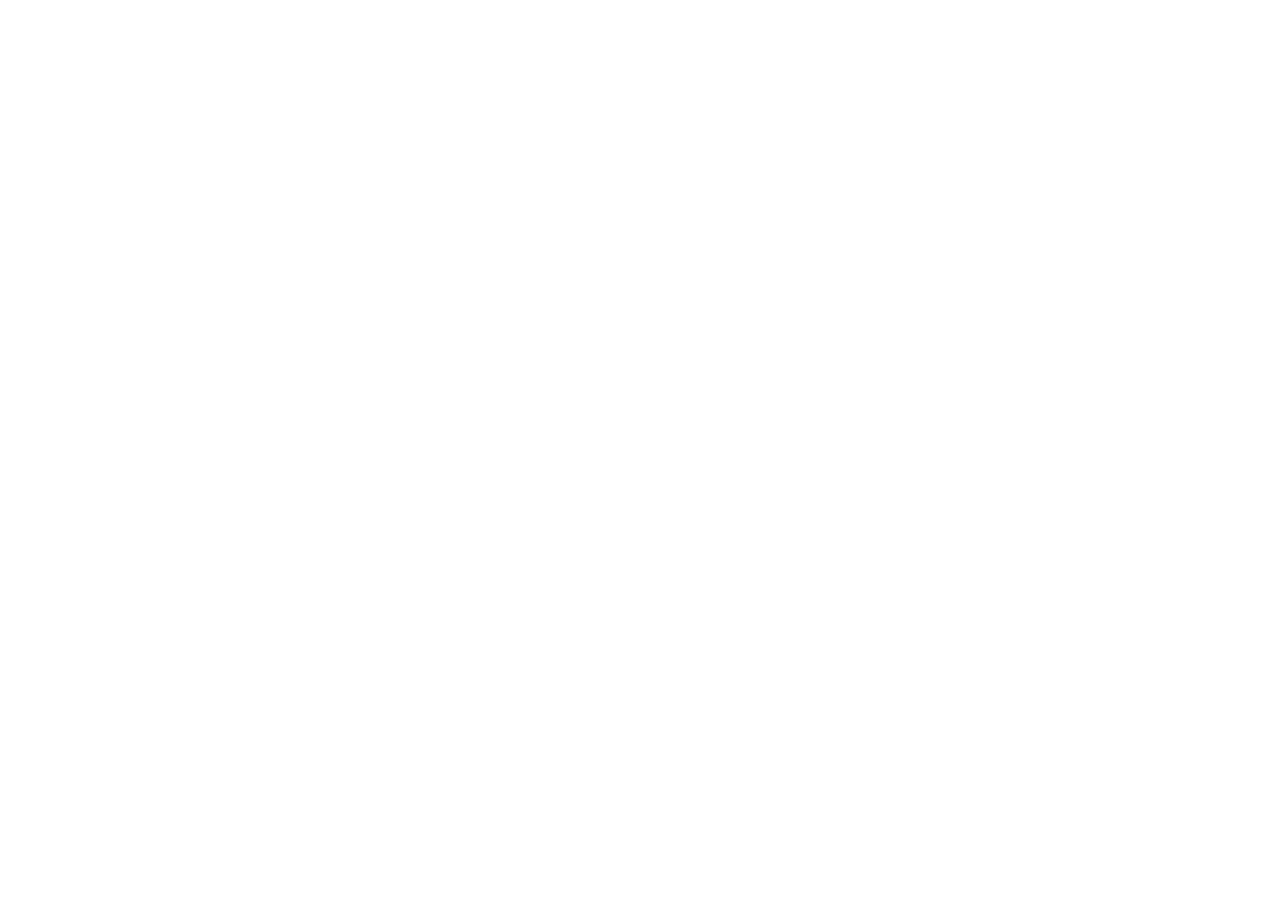
==== details.html @ effcb2b1 "update hiring" ====
<!doctype html>
<html lang="en">

<head>
  <!-- Required meta tags -->
  <meta charset="utf-8">
  <meta name="viewport" content="width=device-width, initial-scale=1, shrink-to-fit=no">
  <link rel="stylesheet" href="css/bootstrap.min.css">
  <link rel="stylesheet" href="css/details.css">
  <title>IBM CIO Career</title>
</head>

<body>
  <div class="container">
    <div class="row">
      <div class="col-sm-2"></div>
      <div class="col-sm-8 position-name">
      </div>
      <div class="col-sm-2"></div>
    </div>
    <div class="row">
      <div class="col-sm-2"></div>
      <div class="col-sm-8 job-details"></div>
      <div class="col-sm-2"></div>
    </div>
  </div>

  <script src="js/jquery.min.js"></script>
  <script src="js/jobs.js"></script>
  <script src="js/details.js"></script>
</body>

</html>
---- css/details.css ----
.container .row:first-child {
  background-image: url("../img/jd-background.png");
/*        height: 384px;*/
    background-repeat: no-repeat;
    background-size: 100%;
}

.position-name {
  padding: 5.5rem 0;
}

.container .row:last-child {
  background-color: #F4F4F4;
}

h1, h4{
    color: white;
    text-align: center;
}
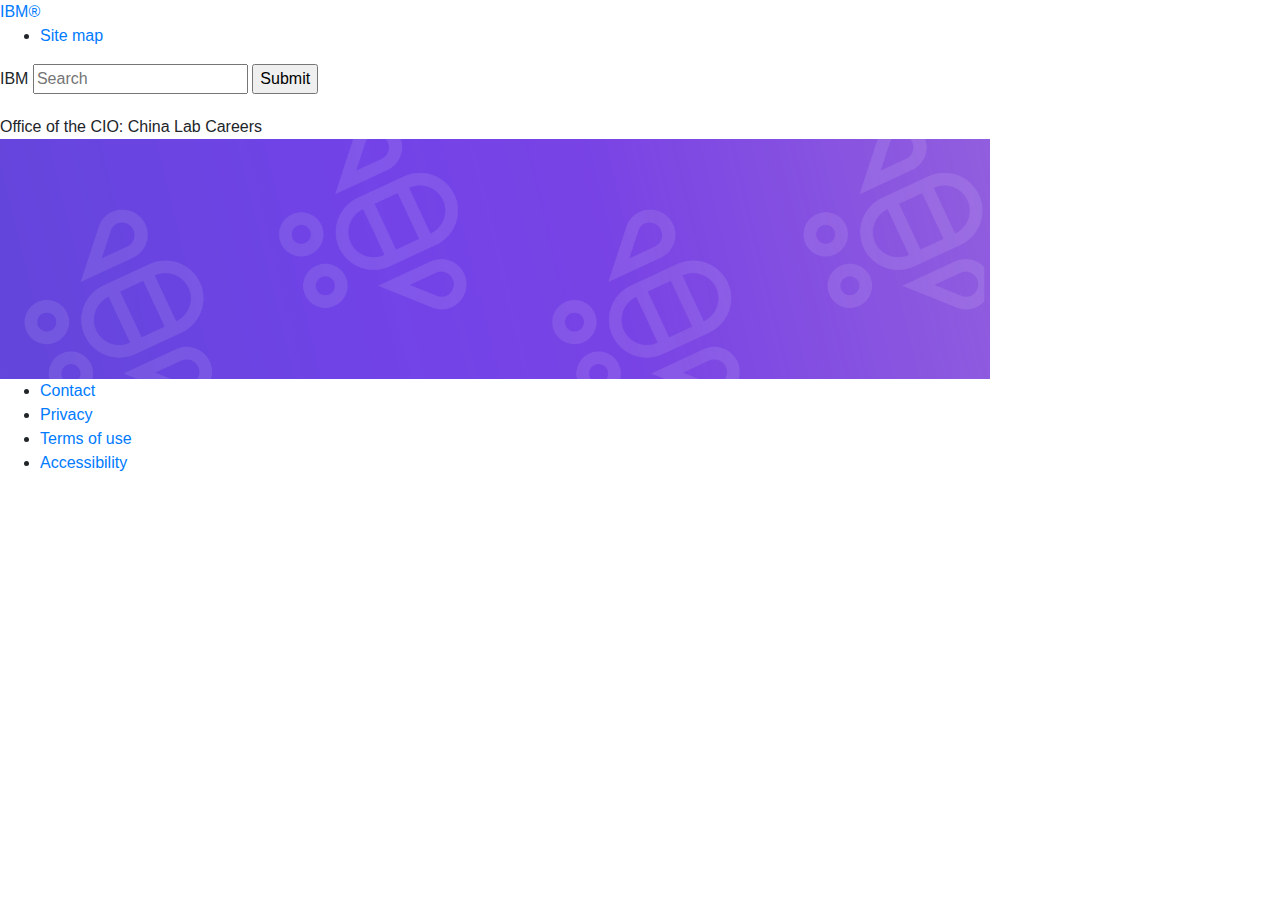
==== commit 8cad4ecf: "update" ====
--- a/details.html
+++ b/details.html
@@ -3,29 +3,153 @@
 
 <head>
   <!-- Required meta tags -->
-  <meta charset="utf-8">
+  <meta charset="UTF-8" />
+
+  <link rel="icon" href="//www.ibm.com/favicon.ico">
+  <link rel="canonical" href="http://www.ibm.com/______">
+
+  <meta name="dcterms.date" content="YYYY-MM-DD">
+  <meta name="dcterms.rights" content="© Copyright IBM Corp. 2016">
+  <meta name="description" content="IBM CIO CAREER">
+  <meta name="geo.country" content="US">
+  <meta name="keywords" content="IBM CIO CAREER">
+  <meta name="robots" content="index,follow">
   <meta name="viewport" content="width=device-width, initial-scale=1, shrink-to-fit=no">
+
+  <script type="text/javascript" language="JavaScript" src="js/jquery.i18n.properties-min.js"></script>
+
   <link rel="stylesheet" href="css/bootstrap.min.css">
   <link rel="stylesheet" href="css/details.css">
+  <link rel="stylesheet" href="css/common.css">
+  <link href="https://1.www.s81c.com/common/v18/css/www.css" rel="stylesheet">
+  <link href="https://1.www.s81c.com/common/v19a/css/www.css" rel="stylesheet" />
+  <script src="https://1.www.s81c.com/common/stats/ida_stats.js"></script>
+  <script src="https://1.www.s81c.com/common/v18/js/www.js"></script>
+  <script src="//1.www.s81c.com/common/v19a/js/www.js"></script>
+  <script>
+    IBMCore.common.util.config.set({
+      footer: {
+        type: "alternate"
+      }
+    });
+  </script>
+
   <title>IBM CIO Career</title>
+
+  <script>
+    digitalData = {
+      page: {
+        category: {
+          primaryCategory: "SB03"
+        },
+        pageInfo: {
+          effectiveDate: "2014-11-19",
+          expiryDate: "2015-11-19",
+          language: "en-US",
+          publishDate: "2014-11-19",
+          publisher: "IBM Corporation",
+          version: "v19",
+          ibm: {
+            contentDelivery: "ECM/Filegen",
+            contentProducer: "ECM/IConS Adopter ## - #synkey# - 11/19/2014 05:14:00 PM",
+            country: "US",
+            industry: "______",
+            owner: "Some Person/City/IBM",
+            siteID: "______",
+            subject: "______",
+            type: "CT###"
+          }
+        }
+      }
+    };
+  </script>
+
+
 </head>
 
-<body>
-  <div class="container">
-    <div class="row">
-      <div class="col-sm-2"></div>
-      <div class="col-sm-8 position-name">
+<body id="ibm-com" class="ibm-type">
+  <div id="ibm-top" class="ibm-landing-page container-fiuled">
+    <!-- MASTHEAD_BEGIN -->
+    <div id="ibm-masthead" role="banner" aria-label="IBM">
+      <div id="ibm-universal-nav">
+        <nav role="navigation" aria-label="IBM">
+          <div id="ibm-home"><a href="http://www.ibm.com/us/en/">IBM®</a></div>
+          <ul id="ibm-menu-links" role="toolbar" aria-label="Site map">
+            <li><a href="http://www.ibm.com/sitemap/us/en/">Site map</a></li>
+          </ul>
+        </nav>
+
+        <div id="ibm-search-module" role="search" aria-labelledby="ibm-masthead">
+          <form id="ibm-search-form" action="//www.ibm.com/Search/" method="get">
+            <p>
+              <label for="q">IBM</label>
+              <input type="text" maxlength="100" value="" placeholder="Search" name="q" id="q" aria-label="Search" />
+              <input type="hidden" value="18" name="v" />
+              <input type="hidden" value="utf" name="en" />
+              <input type="hidden" value="en" name="lang" />
+              <input type="hidden" value="us" name="cc" />
+              <input type="submit" id="ibm-search" class="ibm-btn-search" value="Submit" />
+            </p>
+          </form>
+        </div>
       </div>
-      <div class="col-sm-2"></div>
     </div>
-    <div class="row">
-      <div class="col-sm-2"></div>
-      <div class="col-sm-8 job-details"></div>
-      <div class="col-sm-2"></div>
+    <!-- MASTHEAD_END -->
+
+    <!-- CONTENT -->
+    <div id="ibm-content-wrapper">
+      <header role="banner" aria-labelledby="ibm-pagetitle-h1">
+        <nav role="navigation">
+          <div class="ibm-sitenav-menu-container" data-widgetprocessed="true" id="sitenav-menu">
+            <div class="ibm-sitenav-menu-name">
+              Office of the CIO: China Lab Careers
+            </div>
+          </div>
+        </nav>
+        <div id="ibm-leadspace-head" class="ibm-alternate position">
+          <div id="ibm-leadspace-body" class="cio-jd-padding-big">
+           
+                <div class="row">
+                    <div class="col-sm-2"></div>
+                    <div class="col-sm-8 position-name">
+                    </div>
+                    <div class="col-sm-2"></div>
+                  </div>
+          </div>
+        </div>
+      </header>
+      <main role="main" aria-labelledby="ibm-pagetitle-h1" id="main">
+        <div id="ibm-pcon" class="ibm-background-color ">
+            <div class="details">
+              <div class="col-sm-2"></div>
+              <div class="col-sm-8 job-details"></div>
+              <div class="col-sm-2"></div>
+            </div>
+
+        </div>
+      </main>
     </div>
+    <!-- CONTENT -->
+
+    <!-- FOOTER_BEGIN -->
+    <div id="ibm-footer-module"></div>
+    <footer role="contentinfo" aria-label="IBM">
+      <div id="ibm-footer">
+        <ul>
+          <li><a href="http://www.ibm.com/contact/us/en/">Contact</a></li>
+          <li><a href="http://www.ibm.com/privacy/us/en/">Privacy</a></li>
+          <li><a href="http://www.ibm.com/legal/us/en/">Terms of use</a></li>
+          <li><a href="http://www.ibm.com/accessibility/us/en/">Accessibility</a></li>
+        </ul>
+      </div>
+    </footer>
+    <!-- FOOTER_END -->
   </div>
 
+
   <script src="js/jquery.min.js"></script>
+  <script src="js/hammer.min.js"></script>
+  <script src="js/bootstrap.min.js"></script>
   <script src="js/jobs.js"></script>
   <script src="js/details.js"></script>
 </body>
--- a/css/details.css
+++ b/css/details.css
@@ -1,20 +1,37 @@
-.container .row:first-child {
-  background-image: url("../img/jd-background.png");
-/*        height: 384px;*/
+@media screen and (max-width: 768px) {
+  .cio-jd-padding-big{
+    padding-top:3.75rem !important;
+    padding-bottom: 3.75rem !important;
+  }
+
+  .position {
+    background-image: url("../img/JD-banner-Mobile.png");
+    background-size: auto 100%;
     background-repeat: no-repeat;
-    background-size: 100%;
+    color: #F4F4F4;
+  }
 }
 
-.position-name {
-  padding: 5.5rem 0;
+@media screen and (min-width: 768px) {
+  .cio-jd-padding-big{
+    padding-top:7.5rem !important;
+    padding-bottom: 7.5rem !important;
+  }
+
+  .position {
+    background-image: url("../img/JD-banner-Web.png");
+    background-size: auto 100%;
+    background-repeat: no-repeat;
+    color: #F4F4F4;
+  }
 }
 
-.container .row:last-child {
-  background-color: #F4F4F4;
+
+.details {
+  background-color: #F4F4F4 !important;
 }
 
-h1, h4{
-    color: white;
+.position-name p{
     text-align: center;
 }
 
--- a/css/common.css
+++ b/css/common.css
@@ -0,0 +1,166 @@
+@media screen and (max-width: 768px) {
+  
+    .cio-career-h1 {
+      font-size: 2.625rem;
+      line-height: 3.125rem;
+    }
+    
+    .cio-career-h2 {
+      font-size: 1.75rem;
+      line-height: 2.25rem;
+    }
+    
+    .cio-career-h3 {
+      font-size: 1.25rem;
+      line-height: 1.625rem;
+    }
+    
+    .cio-career-small {
+      font-size: 0.75rem
+    }
+  
+    .cio-career-medium {
+      font-size: 2rem;
+      line-height: 2.5rem;
+    }
+  
+    .cio-career-padding-big {
+      padding-top:3rem !important;
+      padding-bottom: 1.5rem !important;
+    }
+  
+    .cio-career-padding-top-normal{
+      padding-top: 1rem !important;
+    }
+    .cio-career-padding-bottom-normal{
+      padding-bottom: 1rem !important;
+    }
+  
+    .cio-career-aglign-center{
+      text-align:center;
+    }
+  
+    .cover-title {
+      background-image: url("../img/Banner-Web.png");
+      background-size: auto 100%;
+      background-repeat: no-repeat;
+      color: #fff;
+    }
+  
+    .job-opportunity .tab-content .job-card {
+      margin-top: 1rem;
+      background-color: #fff;
+      height: 350px;
+    }
+    .job-card-content{
+      padding:1.5rem;
+      max-height: 350px;
+    }
+    
+    .industryHireImg {
+      height: 100%;
+      width: 10px;
+      padding:0px !important;
+    }
+  
+    .becomePartOfCard {
+      height:18rem
+    }
+  
+    .cio-career-padding-top-p{
+      padding-top: 1rem;
+    }
+  
+    .cio-career-padding-top-h3{
+      padding-top: 2rem
+    }
+  
+    .displaySm{
+      display: none;
+    }
+  
+    .paddingContent{
+      padding-left: 1rem;
+      padding-right: 1rem;
+    }
+  }
+  
+  @media screen and (min-width: 768px) {
+    
+    .cio-career-h1 {
+      font-size: 4.75rem;
+      line-height: 5.375rem;
+    }
+    
+    .cio-career-h2 {
+      font-size: 2rem;
+      line-height: 2.5rem;
+    }
+    
+    .cio-career-h3 {
+      font-size: 1.5rem;
+      line-height: 1.875rem;
+    }
+    
+    .cio-career-small {
+      font-size: 0.875rem
+    }
+  
+    .cio-career-medium {
+      font-size: 3.75rem;
+      line-height: 4.375rem;
+    }
+  
+    .cio-career-padding-big {
+      padding-top:5rem !important;
+      padding-bottom: 3.25rem !important;
+    }
+  
+    .cio-career-padding-top-normal{
+      padding-top: 2.5rem !important;
+    }
+  
+    .cio-career-padding-bottom-normal{
+      padding-bottom: 2.5rem !important;
+    }
+  
+    .cover-title {
+      background-image: url("../img/Banner-Web.png");
+      background-size: auto 100%;
+      background-repeat: no-repeat;
+      color: #fff;
+    }
+  
+    .job-opportunity .tab-content .job-card {
+      margin-top: 1rem;
+      background-color: #fff;
+      height: 278px;
+    }
+    .job-card-content{
+      padding:1.5rem;
+      max-height: 278px;
+    }
+    
+    .industryHireImg {
+      height: 100%;
+      max-width: 100px;
+      width: 100%;
+      padding:0px !important;
+    }
+  
+    .becomePartOfCard {
+      height:30rem
+    }
+  
+    .cio-career-padding-top-p{
+      padding-top: 2rem;
+    }
+    
+    .cio-career-padding-top-h3{
+      padding-top: 4rem
+    }
+  }
+
+  #main p {
+    padding-bottom: 0px
+  }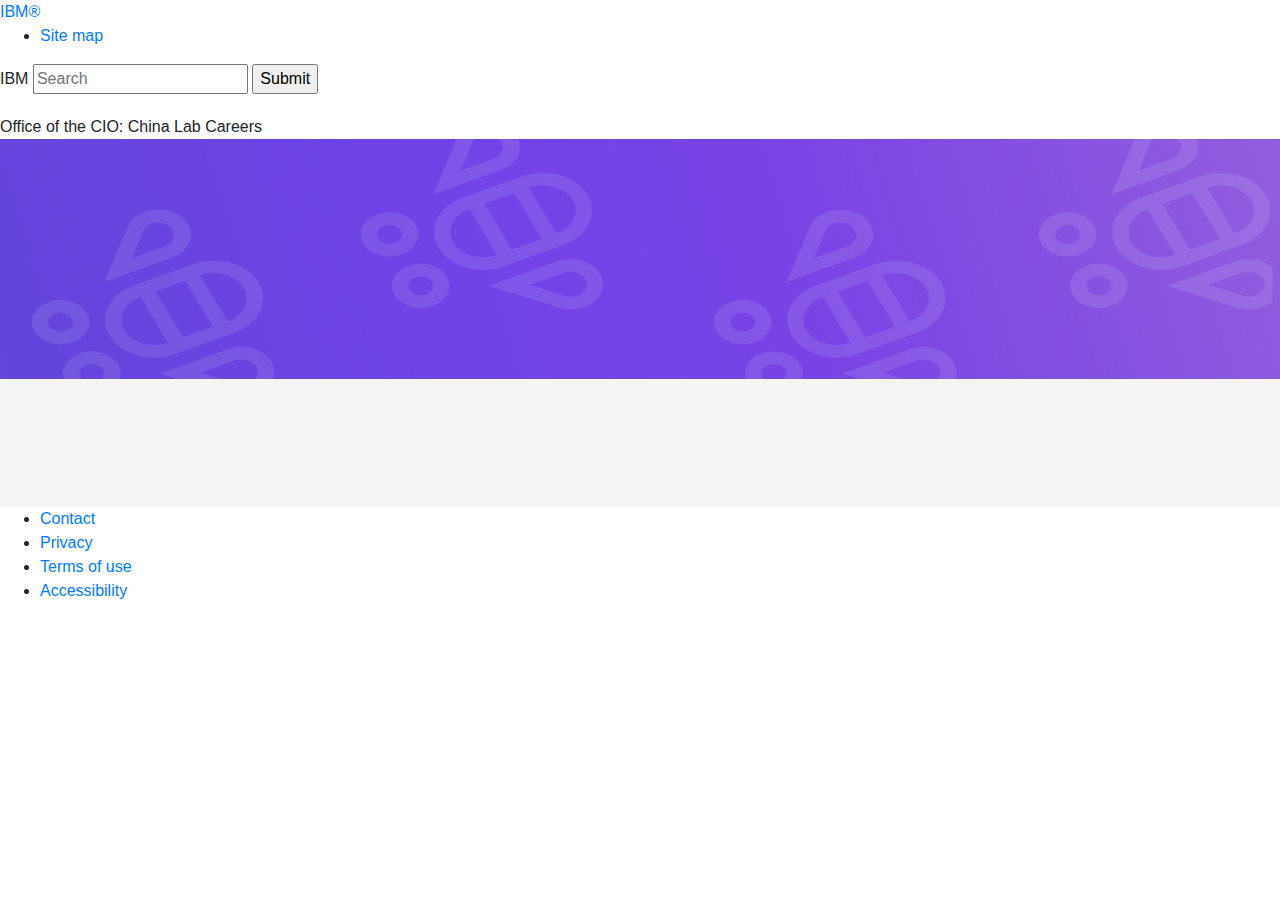
==== commit 977bcd6b: "update job detail page" ====
--- a/details.html
+++ b/details.html
@@ -108,42 +108,33 @@
         </nav>
         <div id="ibm-leadspace-head" class="ibm-alternate position">
           <div id="ibm-leadspace-body" class="cio-jd-padding-big">
-           
-                <div class="row">
-                    <div class="col-sm-2"></div>
-                    <div class="col-sm-8 position-name">
-                    </div>
-                    <div class="col-sm-2"></div>
-                  </div>
+            <div class="position-name">
+            </div>
           </div>
         </div>
       </header>
-      <main role="main" aria-labelledby="ibm-pagetitle-h1" id="main">
-        <div id="ibm-pcon" class="ibm-background-color ">
-            <div class="details">
-              <div class="col-sm-2"></div>
-              <div class="col-sm-8 job-details"></div>
-              <div class="col-sm-2"></div>
-            </div>
+    </div>
+    <main role="main" aria-labelledby="ibm-pagetitle-h1" id="main">
+      <div id="ibm-pcon" class="ibm-background-color">
+          <div class="job-details"></div>
+      </div>
+    </main>
+  </div>
+  <!-- CONTENT -->
 
-        </div>
-      </main>
+  <!-- FOOTER_BEGIN -->
+  <div id="ibm-footer-module"></div>
+  <footer role="contentinfo" aria-label="IBM">
+    <div id="ibm-footer">
+      <ul>
+        <li><a href="http://www.ibm.com/contact/us/en/">Contact</a></li>
+        <li><a href="http://www.ibm.com/privacy/us/en/">Privacy</a></li>
+        <li><a href="http://www.ibm.com/legal/us/en/">Terms of use</a></li>
+        <li><a href="http://www.ibm.com/accessibility/us/en/">Accessibility</a></li>
+      </ul>
     </div>
-    <!-- CONTENT -->
-
-    <!-- FOOTER_BEGIN -->
-    <div id="ibm-footer-module"></div>
-    <footer role="contentinfo" aria-label="IBM">
-      <div id="ibm-footer">
-        <ul>
-          <li><a href="http://www.ibm.com/contact/us/en/">Contact</a></li>
-          <li><a href="http://www.ibm.com/privacy/us/en/">Privacy</a></li>
-          <li><a href="http://www.ibm.com/legal/us/en/">Terms of use</a></li>
-          <li><a href="http://www.ibm.com/accessibility/us/en/">Accessibility</a></li>
-        </ul>
-      </div>
-    </footer>
-    <!-- FOOTER_END -->
+  </footer>
+  <!-- FOOTER_END -->
   </div>
 
 
--- a/css/details.css
+++ b/css/details.css
@@ -1,37 +1,49 @@
 @media screen and (max-width: 768px) {
-  .cio-jd-padding-big{
-    padding-top:3.75rem !important;
+  .cio-jd-padding-big {
+    padding-top: 3.75rem !important;
     padding-bottom: 3.75rem !important;
   }
 
   .position {
     background-image: url("../img/JD-banner-Mobile.png");
-    background-size: auto 100%;
+    background-size: 100% 100%;
     background-repeat: no-repeat;
     color: #F4F4F4;
+  }
+
+  .job-details {
+    padding: 5rem 1rem;
+  }
+
+  .detail-title-pad {
+    padding-top: 5rem;
+    padding-bottom: 1rem !important;
   }
 }
 
 @media screen and (min-width: 768px) {
-  .cio-jd-padding-big{
-    padding-top:7.5rem !important;
+  .cio-jd-padding-big {
+    padding-top: 7.5rem !important;
     padding-bottom: 7.5rem !important;
   }
 
   .position {
     background-image: url("../img/JD-banner-Web.png");
-    background-size: auto 100%;
+    background-size: 100% 100%;
     background-repeat: no-repeat;
     color: #F4F4F4;
   }
+
+  .job-details {
+    padding: 4rem 20.5rem;
+  }
+
+  .detail-title-pad {
+    padding-top: 4rem;
+    padding-bottom: 1.5rem !important;
+  }
 }
 
-
-.details {
-  background-color: #F4F4F4 !important;
+.job-details {
+  background-color: #f4f4f4 !important;
 }
-
-.position-name p{
-    text-align: center;
-}
-
--- a/css/common.css
+++ b/css/common.css
@@ -1,166 +1,232 @@
 @media screen and (max-width: 768px) {
-  
-    .cio-career-h1 {
-      font-size: 2.625rem;
-      line-height: 3.125rem;
-    }
-    
-    .cio-career-h2 {
-      font-size: 1.75rem;
-      line-height: 2.25rem;
-    }
-    
-    .cio-career-h3 {
-      font-size: 1.25rem;
-      line-height: 1.625rem;
-    }
-    
-    .cio-career-small {
-      font-size: 0.75rem
-    }
-  
-    .cio-career-medium {
-      font-size: 2rem;
-      line-height: 2.5rem;
-    }
-  
-    .cio-career-padding-big {
-      padding-top:3rem !important;
-      padding-bottom: 1.5rem !important;
-    }
-  
-    .cio-career-padding-top-normal{
-      padding-top: 1rem !important;
-    }
-    .cio-career-padding-bottom-normal{
-      padding-bottom: 1rem !important;
-    }
-  
-    .cio-career-aglign-center{
-      text-align:center;
-    }
-  
-    .cover-title {
-      background-image: url("../img/Banner-Web.png");
-      background-size: auto 100%;
-      background-repeat: no-repeat;
-      color: #fff;
-    }
-  
-    .job-opportunity .tab-content .job-card {
-      margin-top: 1rem;
-      background-color: #fff;
-      height: 350px;
-    }
-    .job-card-content{
-      padding:1.5rem;
-      max-height: 350px;
-    }
-    
-    .industryHireImg {
-      height: 100%;
-      width: 10px;
-      padding:0px !important;
-    }
-  
-    .becomePartOfCard {
-      height:18rem
-    }
-  
-    .cio-career-padding-top-p{
-      padding-top: 1rem;
-    }
-  
-    .cio-career-padding-top-h3{
-      padding-top: 2rem
-    }
-  
-    .displaySm{
-      display: none;
-    }
-  
-    .paddingContent{
-      padding-left: 1rem;
-      padding-right: 1rem;
-    }
-  }
-  
-  @media screen and (min-width: 768px) {
-    
-    .cio-career-h1 {
-      font-size: 4.75rem;
-      line-height: 5.375rem;
-    }
-    
-    .cio-career-h2 {
-      font-size: 2rem;
-      line-height: 2.5rem;
-    }
-    
-    .cio-career-h3 {
-      font-size: 1.5rem;
-      line-height: 1.875rem;
-    }
-    
-    .cio-career-small {
-      font-size: 0.875rem
-    }
-  
-    .cio-career-medium {
-      font-size: 3.75rem;
-      line-height: 4.375rem;
-    }
-  
-    .cio-career-padding-big {
-      padding-top:5rem !important;
-      padding-bottom: 3.25rem !important;
-    }
-  
-    .cio-career-padding-top-normal{
-      padding-top: 2.5rem !important;
-    }
-  
-    .cio-career-padding-bottom-normal{
-      padding-bottom: 2.5rem !important;
-    }
-  
-    .cover-title {
-      background-image: url("../img/Banner-Web.png");
-      background-size: auto 100%;
-      background-repeat: no-repeat;
-      color: #fff;
-    }
-  
-    .job-opportunity .tab-content .job-card {
-      margin-top: 1rem;
-      background-color: #fff;
-      height: 278px;
-    }
-    .job-card-content{
-      padding:1.5rem;
-      max-height: 278px;
-    }
-    
-    .industryHireImg {
-      height: 100%;
-      max-width: 100px;
-      width: 100%;
-      padding:0px !important;
-    }
-  
-    .becomePartOfCard {
-      height:30rem
-    }
-  
-    .cio-career-padding-top-p{
-      padding-top: 2rem;
-    }
-    
-    .cio-career-padding-top-h3{
-      padding-top: 4rem
-    }
-  }
-
-  #main p {
-    padding-bottom: 0px
-  }+
+  .cio-career-h1 {
+    font-size: 2.625rem;
+    line-height: 3.125rem;
+  }
+
+  .cio-career-h2 {
+    font-size: 1.75rem;
+    line-height: 2.25rem;
+  }
+
+  .cio-career-h3 {
+    font-size: 1.25rem;
+    line-height: 1.625rem;
+  }
+
+  .cio-career-small {
+    font-size: 0.75rem
+  }
+
+  .cio-career-medium {
+    font-size: 2rem;
+    line-height: 2.5rem;
+  }
+
+  .cio-career-padding-big {
+    padding-top: 3rem !important;
+    padding-bottom: 1.5rem !important;
+  }
+
+  .cio-career-padding-top-normal {
+    padding-top: 1rem !important;
+  }
+
+  .cio-career-padding-bottom-normal {
+    padding-bottom: 1rem !important;
+  }
+
+  .cio-career-aglign-center {
+    text-align: center;
+  }
+
+  .cover-title {
+    background-image: url("../img/Banner-Web.png");
+    background-size: auto 100%;
+    background-repeat: no-repeat;
+    color: #fff;
+  }
+
+  .job-opportunity .tab-content .job-card {
+    margin-top: 1rem;
+    background-color: #fff;
+    height: 350px;
+  }
+
+  .job-card-content {
+    padding: 1.5rem;
+    height: 350px;
+  }
+
+  .industryHireImg {
+    height: 100%;
+    width: 10px;
+    padding: 0px !important;
+  }
+
+  .becomePartOfCard {
+    height: 18rem;
+  }
+
+  .becomePartOfCardPad {
+    padding-left: 1rem;
+    padding-right: 1rem;
+  }
+
+  .cio-career-padding-top-p {
+    padding-top: 1rem;
+  }
+
+  .cio-career-padding-top-h3 {
+    padding-top: 2rem
+  }
+
+  .paddingContent {
+    padding-left: 1rem;
+    padding-right: 1rem;
+  }
+
+  .becomePartOfCardImg {
+    width: 100% !important;
+  }
+
+  .carousel-indicators {
+    position: absolute;
+    right: 0;
+    bottom: 0;
+    left: 0;
+    z-index: 15;
+    display: flex;
+    -ms-flex-pack: center;
+    justify-content: center;
+    padding-left: 0;
+    margin-right: 15%;
+    margin-left: 15%;
+    list-style: none;
+  }
+
+  .meet-our-team-pad {
+    padding-left: 1rem;
+    padding-right: 1rem;
+  }
+
+}
+
+@media screen and (min-width: 768px) {
+
+  .cio-career-h1 {
+    font-size: 4.75rem;
+    line-height: 5.375rem;
+  }
+
+  .cio-career-h2 {
+    font-size: 2rem;
+    line-height: 2.5rem;
+  }
+
+  .cio-career-h3 {
+    font-size: 1.5rem;
+    line-height: 1.875rem;
+  }
+
+  .cio-career-small {
+    font-size: 0.875rem
+  }
+
+  .cio-career-medium {
+    font-size: 3.75rem;
+    line-height: 4.375rem;
+  }
+
+  .cio-career-padding-big {
+    padding-top: 5rem !important;
+    padding-bottom: 3.25rem !important;
+  }
+
+  .cio-career-padding-top-normal {
+    padding-top: 2.5rem !important;
+  }
+
+  .cio-career-padding-bottom-normal {
+    padding-bottom: 2.5rem !important;
+  }
+
+  .cover-title {
+    background-image: url("../img/Banner-Web.png");
+    background-size: auto 100%;
+    background-repeat: no-repeat;
+    color: #fff;
+  }
+
+  .job-opportunity .tab-content .job-card {
+    margin-top: 1rem;
+    background-color: #fff;
+    height: 222px;
+  }
+
+  .job-card-content {
+    padding: 1.5rem;
+    height: 222px;
+  }
+
+  .industryHireImg {
+    height: 100%;
+    width: 100%;
+    max-width: 80px;
+    padding: 0px !important;
+  }
+
+  .becomePartOfCard {
+    height: 30rem;
+  }
+
+  .becomePartOfCardPad {
+    padding-left: 7rem;
+    padding-right: 8.5rem;
+  }
+
+  .cio-career-padding-top-p {
+    padding-top: 2rem;
+  }
+
+  .cio-career-padding-top-h3 {
+    padding-top: 4rem
+  }
+
+  .becomePartOfCardImg {
+    height: 100% !important;
+  }
+
+  .carousel-indicators {
+    position: absolute;
+    right: 0;
+    bottom: 0;
+    left: 0;
+    z-index: 15;
+    display: flex;
+    -ms-flex-pack: center;
+    justify-content: center;
+    padding-left: 0;
+    margin-right: 15%;
+    margin-left: 15%;
+    list-style: none;
+  }
+
+  .meet-our-team-pad {
+    padding-left: 7.92rem;
+    padding-right: 7.92rem;
+  }
+}
+
+#main p {
+  padding-bottom: 0px
+}
+
+.fontWeight {
+  font-weight: 300;
+}
+
+.text-center {
+  text-align: center;
+}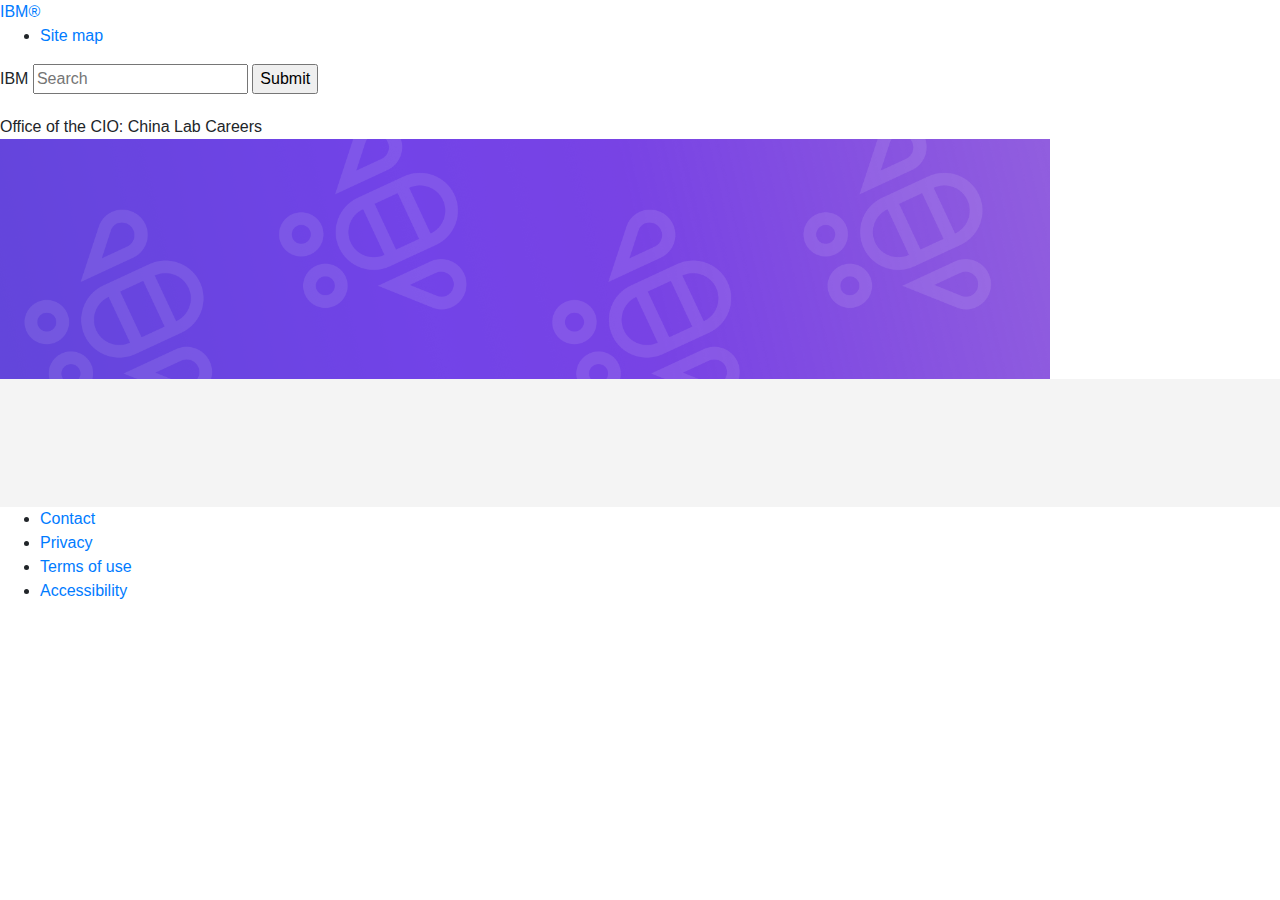
==== commit d2364e43: "update spacing" ====
--- a/details.html
+++ b/details.html
@@ -107,16 +107,18 @@
           </div>
         </nav>
         <div id="ibm-leadspace-head" class="ibm-alternate position">
-          <div id="ibm-leadspace-body" class="cio-jd-padding-big">
-            <div class="position-name">
+          <div class="cio-jd-padding-big">
+            <div class="ibm-columns">
+              <div class="position-name">
+              </div>
             </div>
           </div>
         </div>
       </header>
     </div>
     <main role="main" aria-labelledby="ibm-pagetitle-h1" id="main">
-      <div id="ibm-pcon" class="ibm-background-color">
-          <div class="job-details"></div>
+      <div id="ibm-pcon" class="job-details-background">
+        <div class="job-details"></div>
       </div>
     </main>
   </div>
--- a/css/details.css
+++ b/css/details.css
@@ -19,6 +19,9 @@
     padding-top: 5rem;
     padding-bottom: 1rem !important;
   }
+  .job-info-top-pad{
+    padding-top: 1rem;
+  }
 }
 
 @media screen and (min-width: 768px) {
@@ -29,7 +32,7 @@
 
   .position {
     background-image: url("../img/JD-banner-Web.png");
-    background-size: 100% 100%;
+    background-size: auto 100%;
     background-repeat: no-repeat;
     color: #F4F4F4;
   }
@@ -42,8 +45,19 @@
     padding-top: 4rem;
     padding-bottom: 1.5rem !important;
   }
+  .job-info-top-pad{
+    padding-top: 2rem;
+  }
 }
+/* @media screen and (min-width: 1680px) {
+  .position {
+    background-image: url("../img/JD-banner-Mobile.png");
+    background-size: 100% 100%;
+    background-repeat: no-repeat;
+    color: #F4F4F4;
+  }
+} */
 
-.job-details {
+.job-details-background {
   background-color: #f4f4f4 !important;
 }
--- a/css/common.css
+++ b/css/common.css
@@ -26,19 +26,34 @@
 
   .cio-career-padding-big {
     padding-top: 3rem !important;
-    padding-bottom: 1.5rem !important;
+    padding-bottom: 1.4625rem !important;
   }
 
   .cio-career-padding-top-normal {
     padding-top: 1rem !important;
   }
 
+  .cio-career-title-top-pad{
+    /* 80 */
+    padding-top: 5rem;
+  }
+  .cio-career-title-bottom-pad{
+    /* 80 */
+    padding-bottom: 5rem;
+  }
+
+  .cio-career-padding-top-small{
+    padding-top: 1rem;
+  }
   .cio-career-padding-bottom-normal {
-    padding-bottom: 1rem !important;
-  }
-
-  .cio-career-aglign-center {
-    text-align: center;
+    padding-bottom: 2rem !important;
+  }
+  .cio-career-padding-top-img{
+    padding-top: 2.5rem;
+  }
+  .cio-career-padding-whatwedo{
+    padding-top: 5rem;
+    padding-bottom:5rem;
   }
 
   .cover-title {
@@ -51,12 +66,12 @@
   .job-opportunity .tab-content .job-card {
     margin-top: 1rem;
     background-color: #fff;
-    height: 350px;
+    height: 17rem;
   }
 
   .job-card-content {
     padding: 1.5rem;
-    height: 350px;
+    height: 17rem;
   }
 
   .industryHireImg {
@@ -89,25 +104,15 @@
 
   .becomePartOfCardImg {
     width: 100% !important;
-  }
-
-  .carousel-indicators {
-    position: absolute;
-    right: 0;
-    bottom: 0;
-    left: 0;
-    z-index: 15;
-    display: flex;
-    -ms-flex-pack: center;
-    justify-content: center;
-    padding-left: 0;
-    margin-right: 15%;
-    margin-left: 15%;
-    list-style: none;
+    height: 100% !important;
   }
 
   .meet-our-team-pad {
     padding-left: 1rem;
+    padding-right: 1rem;
+  }
+  .team-card-pad{
+    padding-left:1rem;
     padding-right: 1rem;
   }
 
@@ -145,11 +150,29 @@
   }
 
   .cio-career-padding-top-normal {
+    /* 40 */
     padding-top: 2.5rem !important;
   }
-
+  .cio-career-title-top-pad{
+    /* 128 */
+    padding-top: 8rem;
+  }
+  .cio-career-title-bottom-pad{
+    padding-bottom: 8rem;
+  }
+
+  .cio-career-padding-top-small{
+    padding-top: 1.5rem;
+  }
   .cio-career-padding-bottom-normal {
     padding-bottom: 2.5rem !important;
+  }
+  .cio-career-padding-top-img{
+    padding-top: 5.375rem;
+  }
+  .cio-career-padding-whatwedo{
+    padding-top: 5.3rem;
+    padding-bottom:8rem;
   }
 
   .cover-title {
@@ -198,28 +221,17 @@
     height: 100% !important;
   }
 
-  .carousel-indicators {
-    position: absolute;
-    right: 0;
-    bottom: 0;
-    left: 0;
-    z-index: 15;
-    display: flex;
-    -ms-flex-pack: center;
-    justify-content: center;
-    padding-left: 0;
-    margin-right: 15%;
-    margin-left: 15%;
-    list-style: none;
-  }
-
   .meet-our-team-pad {
     padding-left: 7.92rem;
     padding-right: 7.92rem;
   }
-}
-
-#main p {
+  .team-card-pad{
+    padding-left:1rem;
+    padding-right: 1rem;
+  }
+}
+
+#ibm-content-wrapper p {
   padding-bottom: 0px
 }
 
@@ -229,4 +241,8 @@
 
 .text-center {
   text-align: center;
+}
+
+.cio-career-aglign-center {
+  text-align: center;
 }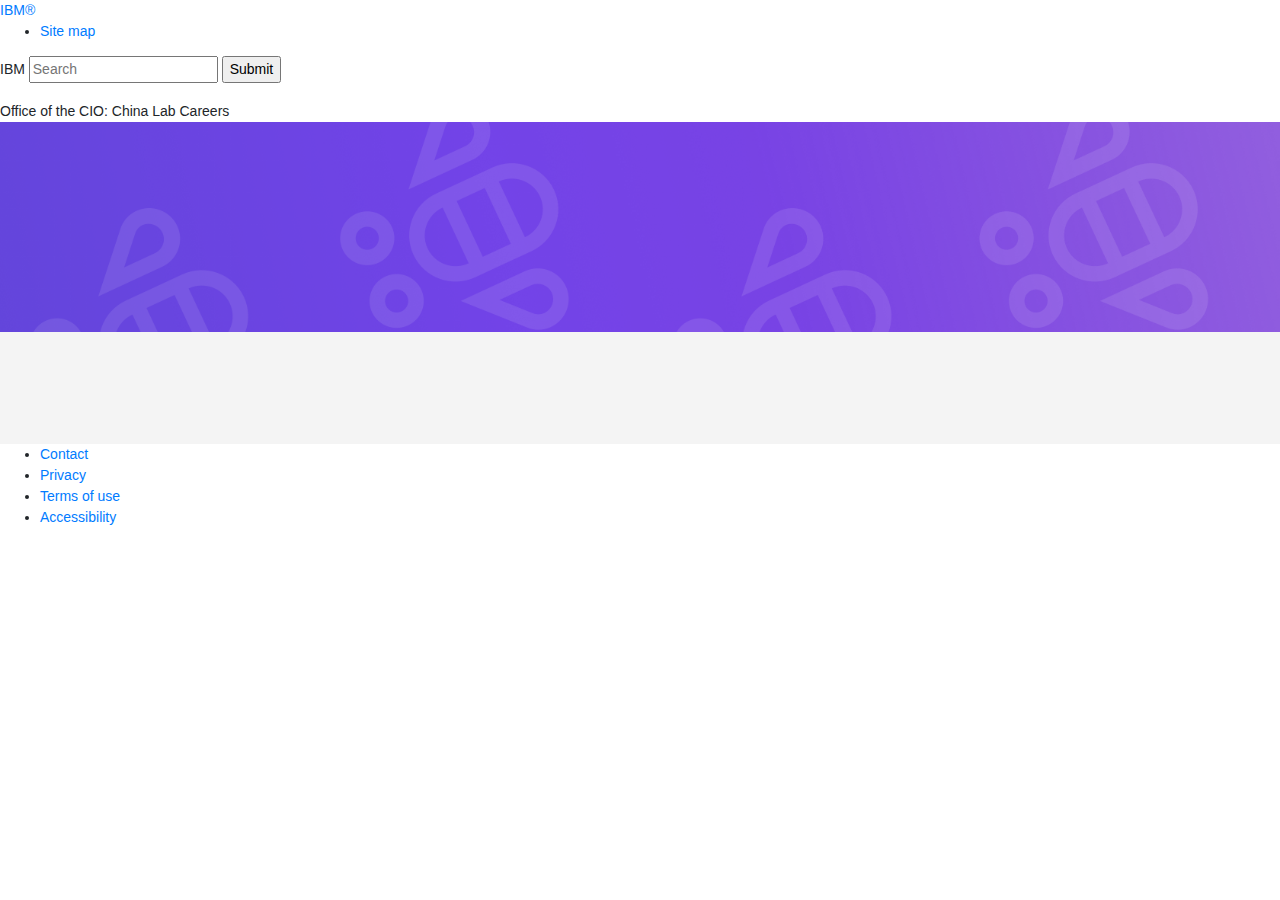
==== commit 92fe0e2d: "update detail page" ====
--- a/details.html
+++ b/details.html
@@ -118,7 +118,9 @@
     </div>
     <main role="main" aria-labelledby="ibm-pagetitle-h1" id="main">
       <div id="ibm-pcon" class="job-details-background">
-        <div class="job-details"></div>
+        <div class="ibm-columns">
+          <div class="job-details"></div>
+        </div>
       </div>
     </main>
   </div>
--- a/css/details.css
+++ b/css/details.css
@@ -1,4 +1,4 @@
-@media screen and (max-width: 768px) {
+@media screen and (max-width: 767px) {
   .cio-jd-padding-big {
     padding-top: 3.75rem !important;
     padding-bottom: 3.75rem !important;
@@ -6,13 +6,14 @@
 
   .position {
     background-image: url("../img/JD-banner-Mobile.png");
-    background-size: 100% 100%;
+    background-size: cover;
     background-repeat: no-repeat;
     color: #F4F4F4;
   }
 
   .job-details {
-    padding: 5rem 1rem;
+     padding-top: 4rem;
+     padding-bottom: 4rem;
   }
 
   .detail-title-pad {
@@ -23,8 +24,7 @@
     padding-top: 1rem;
   }
 }
-
-@media screen and (min-width: 768px) {
+@media screen and (min-width: 768px) and (max-width: 1240px) {
   .cio-jd-padding-big {
     padding-top: 7.5rem !important;
     padding-bottom: 7.5rem !important;
@@ -32,7 +32,33 @@
 
   .position {
     background-image: url("../img/JD-banner-Web.png");
-    background-size: auto 100%;
+    background-size: cover;
+    background-repeat: no-repeat;
+    color: #F4F4F4;
+  }
+
+   .job-details {
+    padding-top: 4rem;
+    padding-bottom: 4rem;
+  } 
+
+  .detail-title-pad {
+    padding-top: 4rem;
+    padding-bottom: 1.5rem !important;
+  }
+  .job-info-top-pad{
+    padding-top: 2rem;
+  }
+}
+@media screen and (min-width: 1240px) {
+  .cio-jd-padding-big {
+    padding-top: 7.5rem !important;
+    padding-bottom: 7.5rem !important;
+  }
+
+  .position {
+    background-image: url("../img/JD-banner-Web.png");
+    background-size: cover;
     background-repeat: no-repeat;
     color: #F4F4F4;
   }
@@ -49,15 +75,10 @@
     padding-top: 2rem;
   }
 }
-/* @media screen and (min-width: 1680px) {
-  .position {
-    background-image: url("../img/JD-banner-Mobile.png");
-    background-size: 100% 100%;
-    background-repeat: no-repeat;
-    color: #F4F4F4;
-  }
-} */
 
+p{
+  padding-bottom: 0px !important;
+}
 .job-details-background {
   background-color: #f4f4f4 !important;
 }
--- a/css/common.css
+++ b/css/common.css
@@ -1,4 +1,4 @@
-@media screen and (max-width: 768px) {
+@media screen and (max-width: 767px) {
 
   .cio-career-h1 {
     font-size: 2.625rem;
@@ -16,7 +16,7 @@
   }
 
   .cio-career-small {
-    font-size: 0.75rem
+    font-size: 0.875rem
   }
 
   .cio-career-medium {
@@ -33,45 +33,45 @@
     padding-top: 1rem !important;
   }
 
-  .cio-career-title-top-pad{
-    /* 80 */
+  .cio-career-title-top-pad {
     padding-top: 5rem;
   }
-  .cio-career-title-bottom-pad{
-    /* 80 */
+
+  .cio-career-title-bottom-pad {
     padding-bottom: 5rem;
   }
 
-  .cio-career-padding-top-small{
+  .cio-career-padding-top-small {
     padding-top: 1rem;
   }
+
   .cio-career-padding-bottom-normal {
     padding-bottom: 2rem !important;
   }
-  .cio-career-padding-top-img{
+
+  .cio-career-padding-top-img {
     padding-top: 2.5rem;
   }
-  .cio-career-padding-whatwedo{
+
+  .cio-career-padding-whatwedo {
     padding-top: 5rem;
-    padding-bottom:5rem;
+    padding-bottom: 5rem;
   }
 
   .cover-title {
-    background-image: url("../img/Banner-Web.png");
-    background-size: auto 100%;
+    background-image: url("../img/Banner-Mobile.png");
+    background-size: cover;
     background-repeat: no-repeat;
     color: #fff;
   }
 
   .job-opportunity .tab-content .job-card {
-    margin-top: 1rem;
+    margin-top: 1.5rem;
     background-color: #fff;
-    height: 17rem;
   }
 
   .job-card-content {
     padding: 1.5rem;
-    height: 17rem;
   }
 
   .industryHireImg {
@@ -104,22 +104,28 @@
 
   .becomePartOfCardImg {
     width: 100% !important;
-    height: 100% !important;
   }
 
   .meet-our-team-pad {
     padding-left: 1rem;
     padding-right: 1rem;
   }
-  .team-card-pad{
-    padding-left:1rem;
-    padding-right: 1rem;
-  }
-
-}
-
-@media screen and (min-width: 768px) {
-
+
+  .team-card-pad {
+    padding-left: 1rem;
+    padding-right: 1rem;
+  }
+
+  .growing-top-pad{
+    padding-top: 2.5rem;
+  }
+
+}
+
+@media screen and (min-width: 768px) and (max-width: 1669px) {
+  html {
+    font-size: 14px !important;
+  }
   .cio-career-h1 {
     font-size: 4.75rem;
     line-height: 5.375rem;
@@ -131,7 +137,7 @@
   }
 
   .cio-career-h3 {
-    font-size: 1.5rem;
+    font-size: 1.25rem;
     line-height: 1.875rem;
   }
 
@@ -145,6 +151,130 @@
   }
 
   .cio-career-padding-big {
+    padding-top: 4rem !important;
+    padding-bottom: 3rem !important;
+  }
+
+  .cio-career-padding-top-normal {
+    padding-top: 2rem !important;
+  }
+
+  .cio-career-title-top-pad {
+    /* 128 */
+    padding-top: 8rem;
+  }
+
+  .cio-career-title-bottom-pad {
+    padding-bottom: 8rem;
+  }
+
+  .cio-career-padding-top-small {
+    padding-top: 1.25rem;
+  }
+
+  .cio-career-padding-bottom-normal {
+    padding-bottom: 2.5rem !important;
+  }
+
+  .cio-career-padding-top-img {
+    padding-top: 5.375rem;
+  }
+
+  .cio-career-padding-whatwedo {
+    padding-top: 5.3rem;
+    padding-bottom: 8rem;
+  }
+
+  .cover-title {
+    background-image: url("../img/Banner-Web.png");
+    background-size: cover;
+    background-repeat: no-repeat;
+    color: #fff;
+  }
+
+  .job-opportunity .tab-content .job-card {
+    margin-top: 1.5rem;
+    background-color: #fff;
+    height: 200px;
+  }
+
+  .job-card-content {
+    padding: 1.5rem;
+    height: 200px;
+  }
+
+  .industryHireImg {
+    height: 100%;
+    max-width: 80px;
+    padding: 0px !important;
+  }
+
+  .becomePartOfCard {
+    height: 30rem;
+  }
+  .becomePartOfCardImgDiv{
+    height: 30rem;
+  }
+
+  .becomePartOfCardPad {
+    padding-left: 7rem;
+    padding-right: 8.5rem;
+  }
+
+  .cio-career-padding-top-p {
+    padding-top: 2rem;
+  }
+
+  .cio-career-padding-top-h3 {
+    padding-top: 4rem
+  }
+
+  .becomePartOfCardImg {
+    height: 100% !important;
+  }
+
+  .meet-our-team-pad {
+    padding-left: 7.92rem;
+    padding-right: 7.92rem;
+  }
+
+  .team-card-pad {
+    padding-left: 1rem;
+    padding-right: 1rem;
+  }
+
+  .growing-top-pad{
+    padding-top: 2.5rem;
+  }
+}
+
+@media screen and (min-width: 1670px) {
+
+  .cio-career-h1 {
+    font-size: 4.75rem;
+    line-height: 5.375rem;
+  }
+
+  .cio-career-h2 {
+    font-size: 2rem;
+    line-height: 2.5rem;
+  }
+
+  .cio-career-h3 {
+    font-size: 1.5rem;
+    line-height: 1.875rem;
+  }
+
+  .cio-career-small {
+    font-size: 0.875rem
+  }
+
+  .cio-career-medium {
+    font-size: 3.75rem;
+    line-height: 4.375rem;
+  }
+
+  .cio-career-padding-big {
     padding-top: 5rem !important;
     padding-bottom: 3.25rem !important;
   }
@@ -153,37 +283,42 @@
     /* 40 */
     padding-top: 2.5rem !important;
   }
-  .cio-career-title-top-pad{
+
+  .cio-career-title-top-pad {
     /* 128 */
     padding-top: 8rem;
   }
-  .cio-career-title-bottom-pad{
+
+  .cio-career-title-bottom-pad {
     padding-bottom: 8rem;
   }
 
-  .cio-career-padding-top-small{
+  .cio-career-padding-top-small {
     padding-top: 1.5rem;
   }
+
   .cio-career-padding-bottom-normal {
     padding-bottom: 2.5rem !important;
   }
-  .cio-career-padding-top-img{
+
+  .cio-career-padding-top-img {
     padding-top: 5.375rem;
   }
-  .cio-career-padding-whatwedo{
+
+  .cio-career-padding-whatwedo {
     padding-top: 5.3rem;
-    padding-bottom:8rem;
+    padding-bottom: 8rem;
   }
 
   .cover-title {
     background-image: url("../img/Banner-Web.png");
-    background-size: auto 100%;
+    background-size: cover;
     background-repeat: no-repeat;
     color: #fff;
   }
 
   .job-opportunity .tab-content .job-card {
-    margin-top: 1rem;
+    margin-top: 1.5rem;
     background-color: #fff;
     height: 222px;
   }
@@ -203,6 +338,9 @@
   .becomePartOfCard {
     height: 30rem;
   }
+  .becomePartOfCardImgDiv{
+    height: 30rem;
+  }
 
   .becomePartOfCardPad {
     padding-left: 7rem;
@@ -225,9 +363,14 @@
     padding-left: 7.92rem;
     padding-right: 7.92rem;
   }
-  .team-card-pad{
-    padding-left:1rem;
-    padding-right: 1rem;
+
+  .team-card-pad {
+    padding-left: 1rem;
+    padding-right: 1rem;
+  }
+
+  .growing-top-pad{
+    padding-top: 2.5rem;
   }
 }
 
